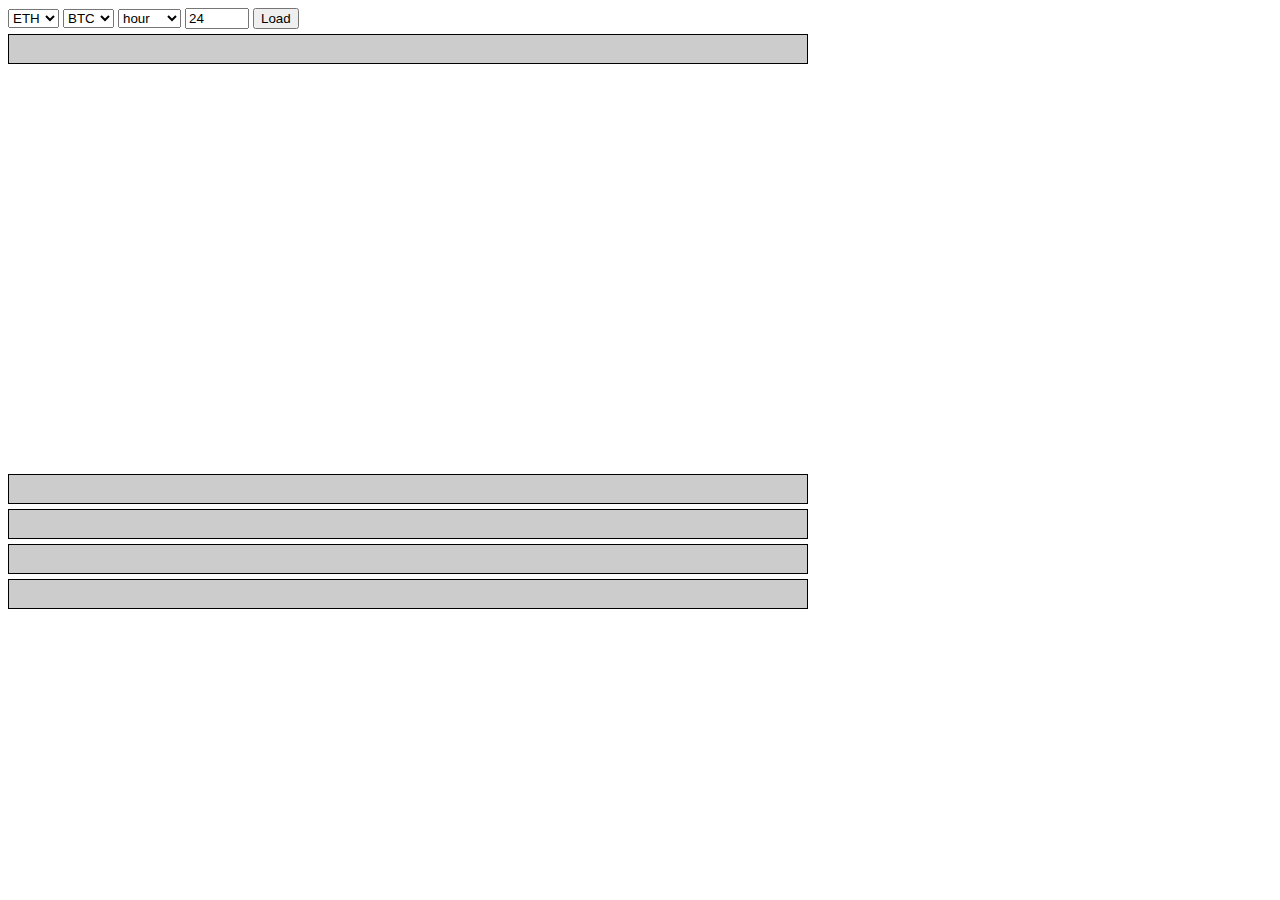
==== page/index.html @ a60d07c5 "Move cplotter.html to index.html" ====
<html>
    <head>
        <title>cplotter</title>
        <link rel="stylesheet" type="text/css" href="cplotter.css">
        <script src="cplotter.js"></script>
    </head>
    <body>
        <div id="controls">
            <select id="currencyfirst">
                <option value="BTC"         >BTC</option>
                <option value="ETH" selected>ETH</option>
                <option value="USD"         >USD</option>
                <option value="GBP"         >GBP</option>
            </select>
            <select id="currencysecond">
                <option value="BTC" selected>BTC</option>
                <option value="ETH"         >ETH</option>
                <option value="USD"         >USD</option>
                <option value="GBP"         >GBP</option>
            </select>
            <select id="frequency">
                <option value="histominute"         >minute</option>
                <option value="histohour"   selected>hour</option>
                <option value="histoday"            >day</option>
            </select>
            <input id="limit" type="number" value="24" min="1" max="240">
            <button id="load">Load</button>
        </div>
        <div class="textoutput" id="message"></div>
        <div id="drawing">
            <canvas id="graph" width="800" height="400"></canvas>
        </div>
        <div class="textoutput" id="averagehigh"></div>
        <div class="textoutput" id="averagelow"></div>
        <div class="textoutput" id="overallhigh"></div>
        <div class="textoutput" id="overalllow"></div>
    </body>
</html>
---- page/cplotter.css ----
div.textoutput {
    font-family:      Arial, Helvetica, sans-serif;
    height:           30px;
    width:            800px;
    display:          flex;
    align-items:      center;
    box-sizing:       border-box;
    margin-top:       5px;
    margin-bottom:    5px;
    padding-left:     5px;
    background-color: #CCCCCC;
    border-width:     1px;
    border-style:     solid;
    border-color:     #000000;
}

div#controls, div#drawing {
    margin-top:    5px;
    margin-bottom: 5px;
}
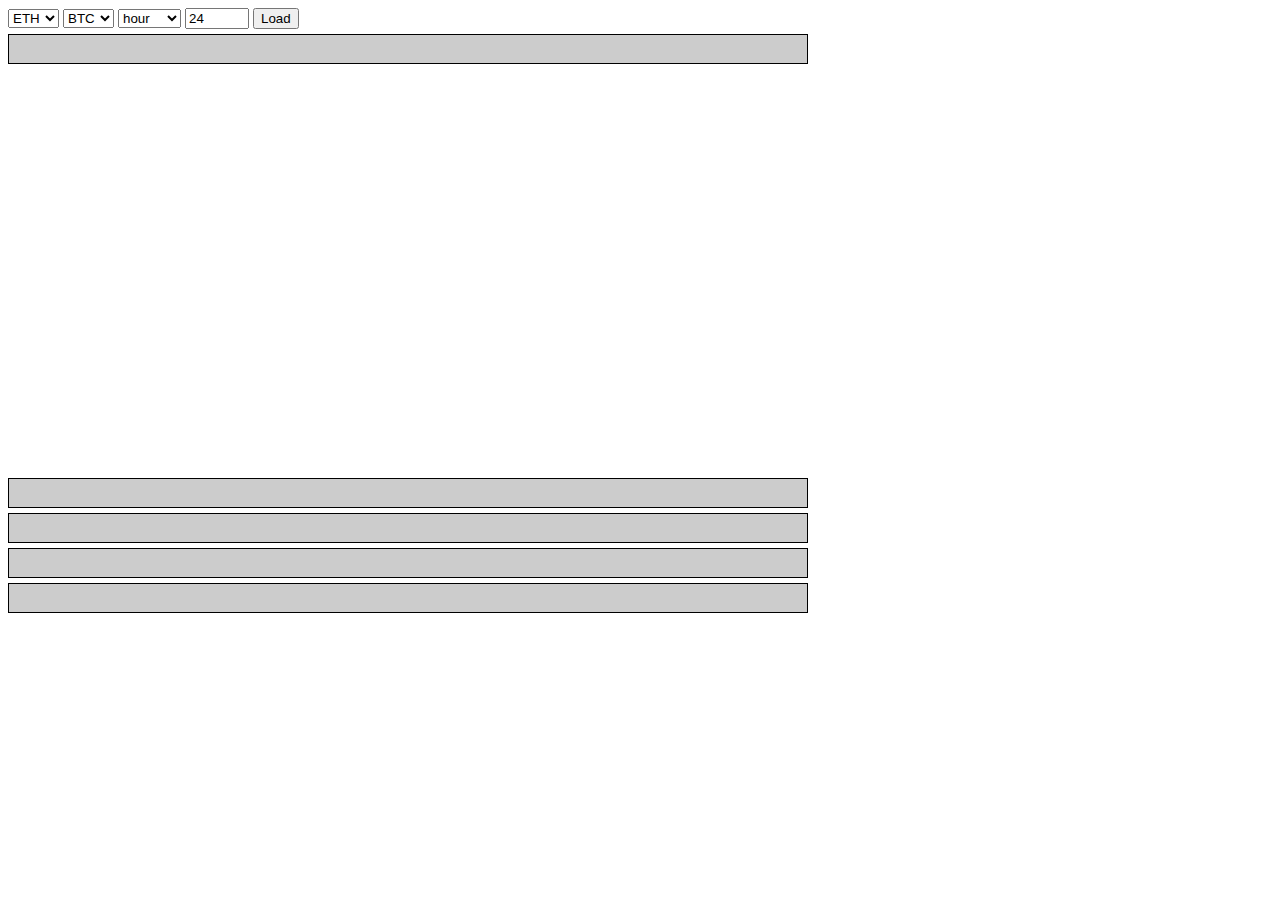
==== commit b031612d: "Add a doctype and specify encoding" ====
--- a/page/index.html
+++ b/page/index.html
@@ -1,5 +1,7 @@
+<!DOCTYPE html>
 <html>
     <head>
+        <meta http-equiv="Content-Type" content="text/html; charset=utf-8"/>
         <title>cplotter</title>
         <link rel="stylesheet" type="text/css" href="cplotter.css">
         <script src="cplotter.js"></script>
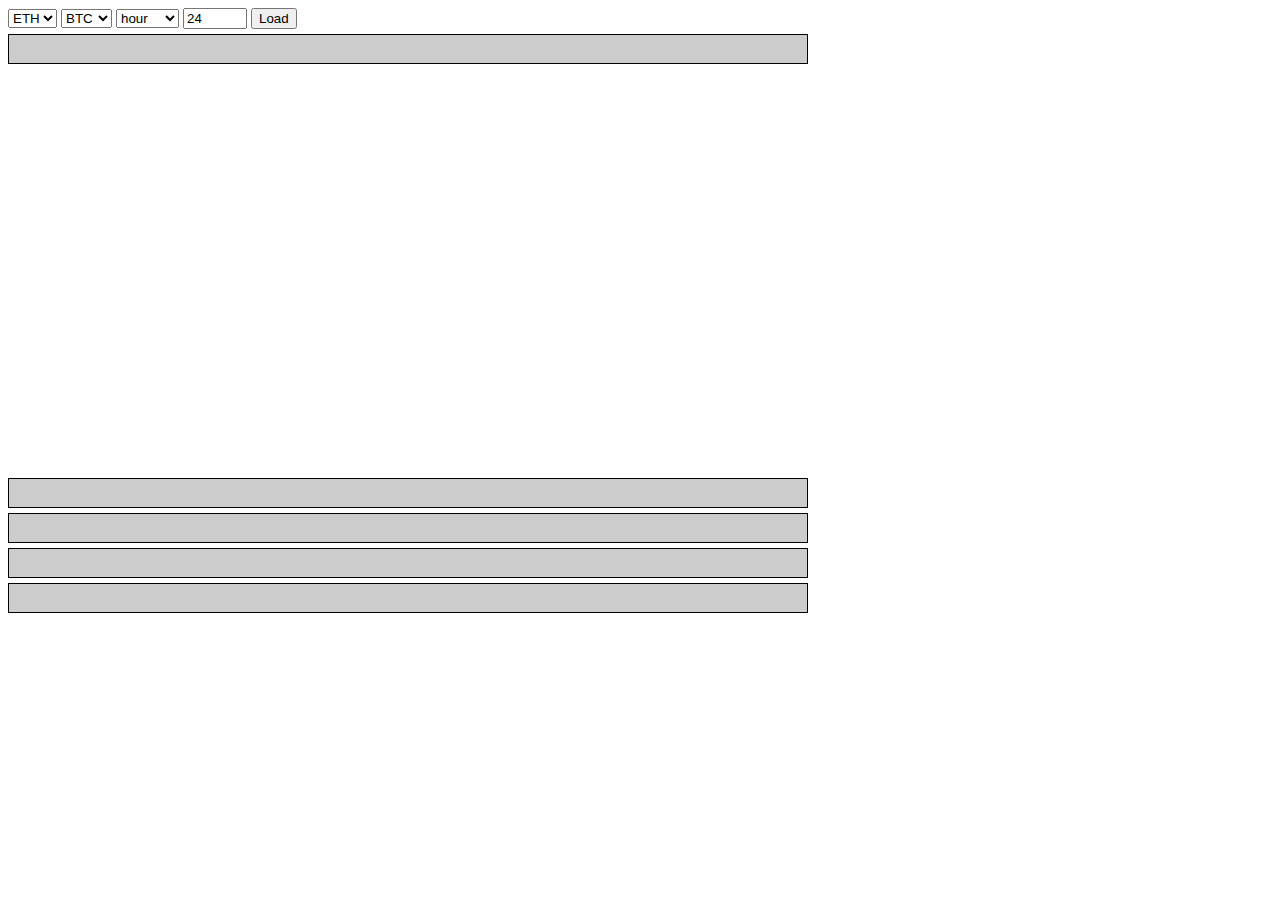
==== commit 5d4cfd92: "Remove some unsupported currency pairs" ====
--- a/page/index.html
+++ b/page/index.html
@@ -11,12 +11,9 @@
             <select id="currencyfirst">
                 <option value="BTC"         >BTC</option>
                 <option value="ETH" selected>ETH</option>
-                <option value="USD"         >USD</option>
-                <option value="GBP"         >GBP</option>
             </select>
             <select id="currencysecond">
                 <option value="BTC" selected>BTC</option>
-                <option value="ETH"         >ETH</option>
                 <option value="USD"         >USD</option>
                 <option value="GBP"         >GBP</option>
             </select>
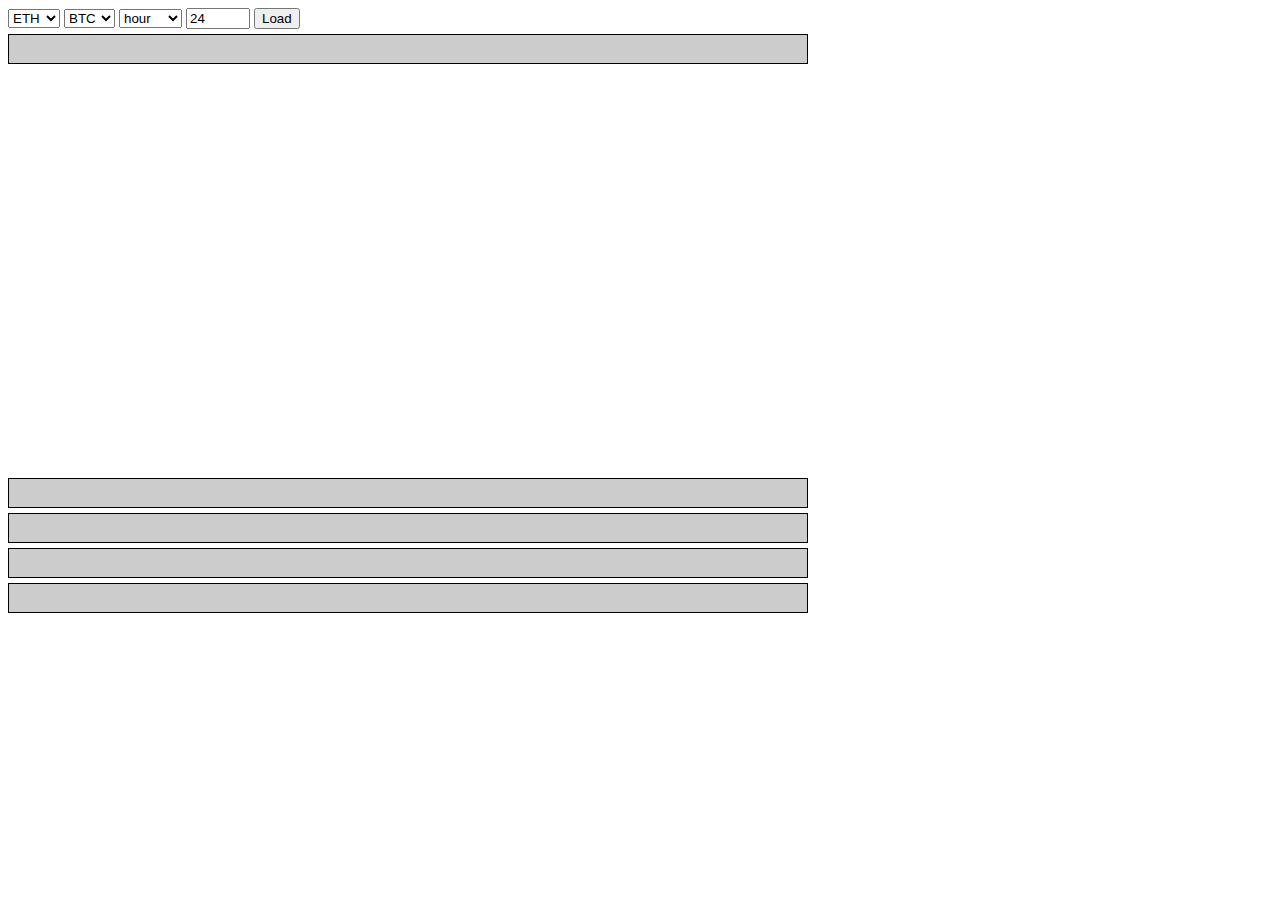
==== commit faa921c6: "Add XMR" ====
--- a/page/index.html
+++ b/page/index.html
@@ -11,6 +11,7 @@
             <select id="currencyfirst">
                 <option value="BTC"         >BTC</option>
                 <option value="ETH" selected>ETH</option>
+                <option value="XMR"         >XMR</option>
             </select>
             <select id="currencysecond">
                 <option value="BTC" selected>BTC</option>
